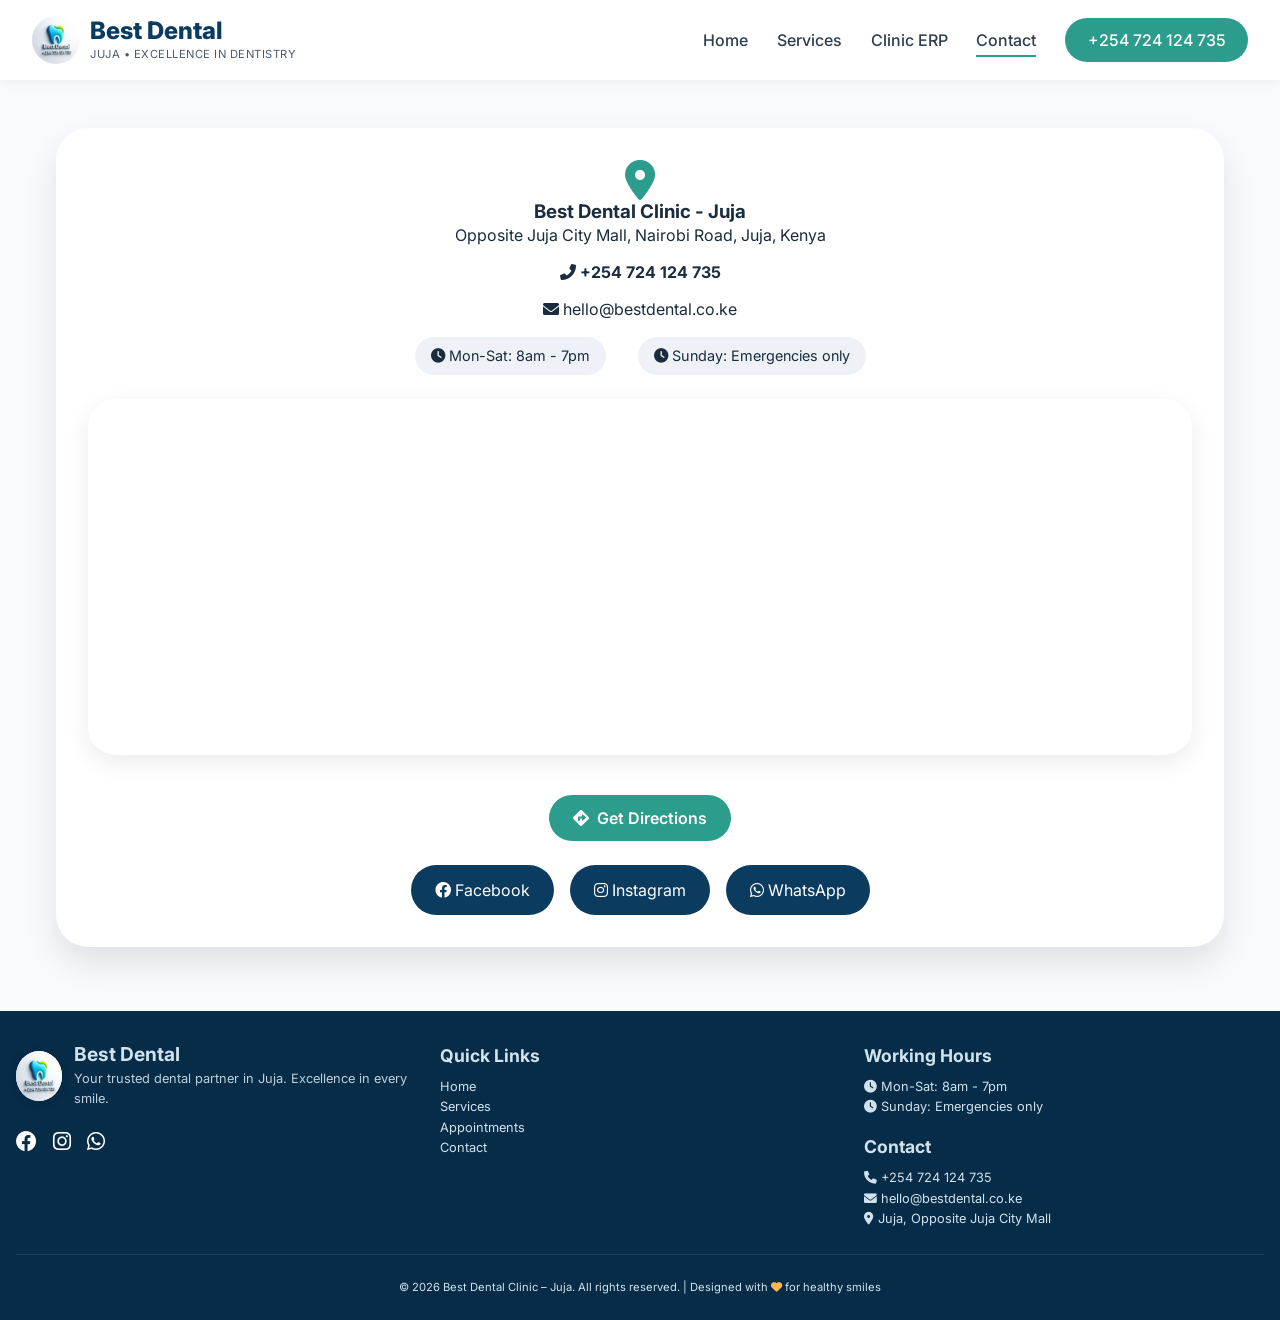
==== contact.html @ 3c5ff572 "Add files via upload" ====
<!DOCTYPE html>
<html lang="en">
<head>
    <meta charset="UTF-8">
    <meta name="viewport" content="width=device-width, initial-scale=1.0, user-scalable=yes">
    <title>Contact Best Dental Juja</title>
    <link rel="stylesheet" href="https://cdnjs.cloudflare.com/ajax/libs/font-awesome/6.0.0-beta3/css/all.min.css">
    <link href="https://fonts.googleapis.com/css2?family=Inter:wght@300;400;500;600;700;800&display=swap" rel="stylesheet">
    <link rel="stylesheet" href="css/style.css">
    <style>
        /* Contact Page Specific Styles */
        .contact-container {
            max-width: 1200px;
            margin: 2rem auto;
            padding: 1rem;
        }
        .contact-card {
            background: white;
            border-radius: 2rem;
            padding: 2rem;
            text-align: center;
            box-shadow: var(--shadow-lg);
            transition: transform 0.3s ease;
        }
        .contact-card:hover {
            transform: translateY(-5px);
        }
        .contact-details p {
            margin: 0.8rem 0;
        }
        .map-placeholder {
            margin: 1.5rem 0;
            border-radius: 28px;
            overflow: hidden;
            box-shadow: var(--shadow-md);
        }
        .map-placeholder iframe {
            width: 100%;
            height: 350px;
            border-radius: 28px;
            transition: transform 0.3s ease;
            border: none;
        }
        .map-placeholder iframe:hover {
            transform: scale(1.01);
        }
        .social-buttons {
            display: flex;
            justify-content: center;
            gap: 1rem;
            flex-wrap: wrap;
            margin-top: 1.5rem;
        }
        .social-buttons a {
            display: inline-block;
            background: var(--primary);
            color: white;
            padding: 0.8rem 1.5rem;
            border-radius: 50px;
            text-decoration: none;
            transition: all 0.3s ease;
        }
        .social-buttons a:hover {
            background: var(--secondary);
            transform: translateY(-3px);
        }
        .hours-grid {
            display: flex;
            justify-content: center;
            gap: 2rem;
            flex-wrap: wrap;
            margin-top: 1rem;
        }
        .hours-item {
            background: var(--gray-200);
            padding: 0.5rem 1rem;
            border-radius: 50px;
            font-size: 0.9rem;
        }
        .get-directions {
            display: inline-flex;
            align-items: center;
            gap: 8px;
            background: var(--secondary);
            color: white;
            padding: 0.7rem 1.5rem;
            border-radius: 50px;
            text-decoration: none;
            font-weight: 600;
            margin-top: 1rem;
            transition: all 0.3s ease;
        }
        .get-directions:hover {
            background: var(--primary-light);
            transform: translateY(-2px);
        }
        @media (max-width: 768px) {
            .map-placeholder iframe {
                height: 250px;
            }
            .contact-card {
                padding: 1.5rem;
            }
        }
    </style>
</head>
<body>
    <nav class="navbar">
        <div class="logo-area">
            <div class="logo-icon">
                <img src="img/logo.jpg" alt="Best Dental Logo">
            </div>
            <div class="logo-text">
                <h2>Best Dental</h2>
                <p>JUJA • EXCELLENCE IN DENTISTRY</p>
            </div>
        </div>
        
        <!-- Hamburger Button (Mobile Only) -->
        <button class="hamburger" id="hamburgerBtn">
            <span></span>
            <span></span>
            <span></span>
        </button>
        
        <!-- Desktop Navigation -->
        <div class="nav-links">
            <a href="index.html">Home</a>
            <a href="services.html">Services</a>
            <a href="erp.html">Clinic ERP</a>
            <a href="contact.html" class="active">Contact</a>
            <a href="contact.html" class="btn-contact">+254 724 124 735</a>
        </div>
    </nav>

    <!-- Slider Menu (Mobile Only) -->
    <div class="slider-overlay" id="sliderOverlay"></div>
    <div class="slider-menu" id="sliderMenu">
        <div class="slider-header">
            <div class="slider-logo">
                <div class="slider-logo-icon">
                    <img src="img/logo.jpg" alt="Best Dental Logo">
                </div>
                <div class="slider-logo-text">
                    <h3>Best Dental</h3>
                    <p>Juja • Excellence in Dentistry</p>
                </div>
            </div>
            <button class="close-slider" id="closeSliderBtn">&times;</button>
        </div>
        
        <div class="slider-nav">
            <a href="index.html"><i class="fas fa-home"></i> Home</a>
            <a href="services.html"><i class="fas fa-tooth"></i> Services</a>
            <a href="erp.html"><i class="fas fa-chart-line"></i> Clinic ERP</a>
            <a href="contact.html" class="active"><i class="fas fa-envelope"></i> Contact</a>
        </div>
        
        <div class="slider-contact">
            <h4><i class="fas fa-phone-alt"></i> Contact Us</h4>
            <p><i class="fas fa-phone"></i> +254 724 124 735</p>
            <p><i class="fas fa-envelope"></i> hello@bestdental.co.ke</p>
            <p><i class="fas fa-map-marker-alt"></i> Juja, Opposite Juja City Mall</p>
            
            <div class="slider-social">
                <a href="https://web.facebook.com/best.dental.724787" target="_blank"><i class="fab fa-facebook"></i></a>
                <a href="https://www.instagram.com/bestdentalservices/" target="_blank"><i class="fab fa-instagram"></i></a>
                <a href="https://wa.me/254724124735" target="_blank"><i class="fab fa-whatsapp"></i></a>
            </div>
            
            <a href="erp.html" class="slider-btn"><i class="fas fa-calendar-check"></i> Book Appointment</a>
        </div>
    </div>

    <div class="contact-container">
        <div class="contact-card">
            <i class="fas fa-map-marker-alt" style="font-size: 2.5rem; color: var(--secondary);"></i>
            <h3>Best Dental Clinic - Juja</h3>
            <p>Opposite Juja City Mall, Nairobi Road, Juja, Kenya</p>
            
            <div class="contact-details">
                <p><i class="fas fa-phone-alt"></i> <strong>+254 724 124 735</strong></p>
                <p><i class="fas fa-envelope"></i> hello@bestdental.co.ke</p>
            </div>

            <div class="hours-grid">
                <div class="hours-item"><i class="fas fa-clock"></i> Mon-Sat: 8am - 7pm</div>
                <div class="hours-item"><i class="fas fa-clock"></i> Sunday: Emergencies only</div>
            </div>

            <!-- Updated Google Maps Embed with Exact Best Dental Location -->
            <div class="map-placeholder">
                <iframe 
                    src="https://www.google.com/maps/embed?pb=!1m18!1m12!1m3!1d3989.095303141723!2d37.01863947496531!3d-1.0907919988987371!2m3!1f0!2f0!3f0!3m2!1i1024!2i768!4f13.1!3m3!1m2!1s0x182f492d5d65ef6b%3A0x2036d4c0ab59bcfb!2sBest%20Dental!5e0!3m2!1sen!2ske!4v1776345530873!5m2!1sen!2ske" 
                    width="100%" 
                    height="350" 
                    style="border:0;" 
                    allowfullscreen="" 
                    loading="lazy" 
                    referrerpolicy="no-referrer-when-downgrade">
                </iframe>
            </div>

            <a href="https://maps.google.com/?q=Best+Dental+Juja" target="_blank" class="get-directions">
                <i class="fas fa-directions"></i> Get Directions
            </a>

            <div class="social-buttons">
                <a href="https://web.facebook.com/best.dental.724787" target="_blank"><i class="fab fa-facebook"></i> Facebook</a>
                <a href="https://www.instagram.com/bestdentalservices/" target="_blank"><i class="fab fa-instagram"></i> Instagram</a>
                <a href="https://wa.me/254724124735" target="_blank"><i class="fab fa-whatsapp"></i> WhatsApp</a>
            </div>
        </div>
    </div>

    <footer>
        <div class="footer-content">
            <div>
                <div class="footer-logo-area">
                    <div class="footer-logo-icon">
                        <img src="img/logo.jpg" alt="Best Dental Logo">
                    </div>
                    <div>
                        <h3>Best Dental</h3>
                        <p>Your trusted dental partner in Juja. Excellence in every smile.</p>
                    </div>
                </div>
                <div class="social-links">
                    <a href="https://web.facebook.com/best.dental.724787" target="_blank"><i class="fab fa-facebook"></i></a>
                    <a href="https://www.instagram.com/bestdentalservices/" target="_blank"><i class="fab fa-instagram"></i></a>
                    <a href="https://wa.me/254724124735" target="_blank"><i class="fab fa-whatsapp"></i></a>
                </div>
            </div>
            <div>
                <h4>Quick Links</h4>
                <p><a href="index.html">Home</a><br><a href="services.html">Services</a><br><a href="erp.html">Appointments</a><br><a href="contact.html">Contact</a></p>
            </div>
            <div>
                <h4>Working Hours</h4>
                <p><i class="fas fa-clock"></i> Mon-Sat: 8am - 7pm<br><i class="fas fa-clock"></i> Sunday: Emergencies only</p>
                <h4 style="margin-top: 1rem;">Contact</h4>
                <p><i class="fas fa-phone"></i> +254 724 124 735<br><i class="fas fa-envelope"></i> hello@bestdental.co.ke<br><i class="fas fa-map-marker-alt"></i> Juja, Opposite Juja City Mall</p>
            </div>
        </div>
        <div class="copyright">
            <p>© 2026 Best Dental Clinic – Juja. All rights reserved. | Designed with <i class="fas fa-heart" style="color: #ffb74d;"></i> for healthy smiles</p>
        </div>
    </footer>

    <script src="js/script.js"></script>
</body>
</html>
---- css/style.css ----
/* ========================================
   BEST DENTAL - MAIN STYLESHEET
   Professional Mobile & Desktop Experience
   ======================================== */

:root {
    --primary: #0b3b5f;
    --primary-dark: #062c48;
    --primary-light: #1a5a7d;
    --secondary: #2c9c8c;
    --secondary-light: #e0f2f0;
    --accent: #ffb74d;
    --accent-dark: #f5a623;
    --gray-100: #f8f9fc;
    --gray-200: #eef2f8;
    --gray-600: #4a5b6e;
    --shadow-sm: 0 4px 12px rgba(0, 0, 0, 0.05);
    --shadow-md: 0 8px 24px rgba(0, 0, 0, 0.08);
    --shadow-lg: 0 16px 32px rgba(0, 0, 0, 0.1);
    --shadow-3d: 0 20px 35px -10px rgba(0, 0, 0, 0.2);
}

* {
    margin: 0;
    padding: 0;
    box-sizing: border-box;
}

body {
    font-family: 'Inter', sans-serif;
    background: #f8fafd;
    color: #1a2c3e;
    line-height: 1.5;
    overflow-x: hidden;
}

h1, h2, h3 {
    font-weight: 700;
    line-height: 1.2;
}

/* Container */
.container {
    max-width: 1280px;
    margin: 0 auto;
    padding: 0 2rem;
}

/* ========= NAVBAR - MOBILE FIRST ========= */
.navbar {
    background: rgba(255, 255, 255, 0.98);
    backdrop-filter: blur(10px);
    padding: 0.8rem 1rem;
    display: flex;
    justify-content: space-between;
    align-items: center;
    flex-wrap: wrap;
    box-shadow: var(--shadow-sm);
    position: sticky;
    top: 0;
    z-index: 1000;
    transition: all 0.3s ease;
}

.logo-area {
    display: flex;
    align-items: center;
    gap: 10px;
    transition: transform 0.3s ease;
}

.logo-icon {
    background: var(--primary);
    width: 40px;
    height: 40px;
    border-radius: 50%;
    display: flex;
    align-items: center;
    justify-content: center;
    color: white;
    font-size: 1.3rem;
    transition: all 0.3s ease;
}

.logo-text h2 {
    font-size: 1.2rem;
    font-weight: 800;
    color: var(--primary);
}

.logo-text p {
    font-size: 0.6rem;
    color: var(--gray-600);
    letter-spacing: 0.5px;
}

.nav-links {
    display: flex;
    align-items: center;
    gap: 0.8rem;
    flex-wrap: wrap;
}

.nav-links a {
    text-decoration: none;
    color: #2c3e50;
    font-weight: 500;
    font-size: 0.85rem;
    transition: all 0.3s ease;
    position: relative;
    white-space: nowrap;
}

.btn-contact {
    background: var(--secondary);
    color: white !important;
    padding: 0.4rem 0.9rem;
    border-radius: 40px;
    font-size: 0.8rem !important;
}

/* ========= HERO SECTION - MOBILE OPTIMIZED ========= */
.hero {
    background: linear-gradient(135deg, #eef5fc 0%, #ffffff 100%);
    padding: 2rem 1rem;
    position: relative;
    overflow: hidden;
}

.hero .container {
    display: flex;
    flex-direction: column;
    gap: 2rem;
    padding: 0;
}

.hero-content {
    text-align: center;
}

.hero-content h1 {
    font-size: 2rem;
    font-weight: 800;
    color: var(--primary);
    margin-bottom: 1rem;
}

.hero-content p {
    font-size: 0.95rem;
    color: var(--gray-600);
    margin-bottom: 1.5rem;
    line-height: 1.5;
}

.hero-stats {
    display: flex;
    justify-content: center;
    gap: 1.5rem;
    margin: 1.5rem 0;
    flex-wrap: wrap;
}

.stat {
    text-align: center;
    transition: transform 0.3s ease;
}

.stat h3 {
    font-size: 1.4rem;
    color: var(--secondary);
}

.stat p {
    font-size: 0.8rem;
    margin-bottom: 0;
}

.hero-image {
    border-radius: 24px;
    overflow: hidden;
    box-shadow: var(--shadow-md);
}

.hero-image img {
    width: 100%;
    height: auto;
    display: block;
}

/* ========= PROMO SECTION - MOBILE FIRST ========= */
.promo-wrapper {
    display: flex;
    flex-direction: column;
    gap: 1.5rem;
    margin: 2rem 0;
}

.promo-card {
    background: linear-gradient(135deg, var(--primary) 0%, var(--primary-dark) 100%);
    border-radius: 24px;
    padding: 1.5rem;
    color: white;
    box-shadow: var(--shadow-md);
    transition: all 0.4s ease;
    position: relative;
    overflow: hidden;
}

.promo-card h3 {
    font-size: 1.3rem;
    margin-bottom: 0.8rem;
    display: flex;
    align-items: center;
    gap: 8px;
}

.promo-card h3 i {
    font-size: 1.5rem;
    color: var(--accent);
}

.promo-badge {
    background: var(--accent);
    color: var(--primary);
    display: inline-block;
    padding: 0.25rem 0.8rem;
    border-radius: 50px;
    font-weight: 700;
    font-size: 0.7rem;
    margin-bottom: 1rem;
}

.promo-offer {
    font-size: 1.8rem;
    font-weight: 800;
    margin: 0.8rem 0;
}

.promo-date {
    border-top: 1px solid rgba(255,255,255,0.2);
    margin-top: 1rem;
    padding-top: 1rem;
    font-size: 0.85rem;
}

.promo-date p {
    margin: 0.3rem 0;
}

.promo-btn {
    background: white;
    color: var(--primary);
    padding: 0.6rem 1.2rem;
    border-radius: 40px;
    text-decoration: none;
    font-weight: 600;
    display: inline-block;
    margin-top: 1rem;
    font-size: 0.9rem;
    transition: all 0.3s ease;
}

.promo-content-right {
    flex: 1;
    background: white;
    border-radius: 24px;
    padding: 1.5rem;
    box-shadow: var(--shadow-sm);
}

.promo-content-right h4 {
    color: var(--primary);
    font-size: 1.1rem;
    margin-bottom: 0.8rem;
}

.promo-content-right p {
    color: var(--gray-600);
    font-size: 0.9rem;
    line-height: 1.5;
}

.promo-features {
    display: flex;
    flex-wrap: wrap;
    gap: 0.6rem;
    margin-top: 1rem;
}

.promo-features span {
    background: var(--secondary-light);
    padding: 0.3rem 0.8rem;
    border-radius: 50px;
    font-size: 0.75rem;
    color: var(--secondary);
}

/* ========= BUTTONS ========= */
.btn-primary, .btn-outline {
    display: inline-block;
    padding: 0.7rem 1.5rem;
    border-radius: 40px;
    text-decoration: none;
    font-weight: 600;
    font-size: 0.9rem;
    transition: all 0.3s ease;
    text-align: center;
}

.btn-primary {
    background: var(--secondary);
    color: white;
}

.btn-outline {
    background: transparent;
    color: var(--primary);
    border: 2px solid var(--primary);
}

/* ========= SERVICES SECTION ========= */
.section-title {
    text-align: center;
    font-size: 1.8rem;
    font-weight: 800;
    margin: 2rem 0 1rem;
    color: var(--primary);
}

.section-subtitle {
    text-align: center;
    color: var(--gray-600);
    font-size: 0.9rem;
    margin-bottom: 1.5rem;
    padding: 0 1rem;
}

.services-grid {
    display: grid;
    grid-template-columns: 1fr;
    gap: 1.5rem;
    margin: 1.5rem 0;
}

.service-card {
    background: white;
    border-radius: 20px;
    overflow: hidden;
    box-shadow: var(--shadow-sm);
    transition: all 0.3s ease;
}

.service-card img {
    width: 100%;
    height: 180px;
    object-fit: cover;
}

.service-card .content {
    padding: 1.2rem;
}

.service-card h3 {
    font-size: 1.2rem;
    margin-bottom: 0.5rem;
    color: var(--primary);
}

.service-card p {
    font-size: 0.85rem;
    color: var(--gray-600);
    line-height: 1.5;
}

/* ========= FEATURE SECTION ========= */
.feature-section {
    display: flex;
    flex-direction: column;
    gap: 1.5rem;
    margin: 2rem 0;
    background: linear-gradient(135deg, rgba(11,59,95,0.03) 0%, rgba(44,156,140,0.03) 100%);
    padding: 1.5rem;
    border-radius: 24px;
}

.feature-text h2 {
    color: var(--primary);
    font-size: 1.4rem;
    margin-bottom: 1rem;
}

.feature-text ul {
    list-style: none;
    line-height: 1.8;
}

.feature-text li {
    font-size: 0.9rem;
    margin-bottom: 0.5rem;
}

.feature-text li i {
    color: var(--secondary);
    margin-right: 10px;
    width: 20px;
}

.feature-image img {
    width: 100%;
    border-radius: 20px;
    box-shadow: var(--shadow-sm);
}

/* ========= TESTIMONIALS ========= */
.testimonials {
    background: var(--gray-200);
    border-radius: 24px;
    padding: 2rem 1rem;
    margin: 2rem 0;
}

.testimonials h2 {
    font-size: 1.5rem;
}

.testimonial-grid {
    display: grid;
    grid-template-columns: 1fr;
    gap: 1.5rem;
    margin-top: 1.5rem;
}

.testimonial-card {
    background: white;
    padding: 1.2rem;
    border-radius: 20px;
    text-align: center;
    box-shadow: var(--shadow-sm);
}

.testimonial-card i {
    font-size: 1.5rem;
    color: var(--accent);
    margin-bottom: 0.8rem;
}

.testimonial-card p {
    font-size: 0.85rem;
    line-height: 1.5;
    margin-bottom: 0.8rem;
}

.testimonial-card h4 {
    font-size: 0.9rem;
    color: var(--primary);
}

/* ========= FOOTER ========= */
footer {
    background: var(--primary-dark);
    color: #d1e2ed;
    padding: 2rem 1rem 1.5rem;
    margin-top: 3rem;
}

.footer-content {
    max-width: 1280px;
    margin: 0 auto;
    display: grid;
    grid-template-columns: 1fr;
    gap: 1.5rem;
    text-align: center;
}

.footer-content h3, .footer-content h4 {
    font-size: 1.1rem;
    margin-bottom: 0.5rem;
}

.footer-content p {
    font-size: 0.8rem;
    line-height: 1.6;
}

.footer-content a {
    color: #d1e2ed;
    text-decoration: none;
    transition: color 0.3s ease;
}

.social-links {
    display: flex;
    justify-content: center;
    gap: 1rem;
    margin-top: 0.8rem;
}

.social-links a {
    color: white;
    font-size: 1.3rem;
    transition: all 0.3s ease;
}

.copyright {
    text-align: center;
    padding-top: 1.5rem;
    margin-top: 1.5rem;
    border-top: 1px solid rgba(255,255,255,0.1);
    font-size: 0.7rem;
}

/* ========= DESKTOP ENHANCEMENTS ========= */
@media (min-width: 768px) {
    /* Navbar Desktop */
    .navbar {
        padding: 1rem 2rem;
    }
    
    .logo-icon {
        width: 48px;
        height: 48px;
        font-size: 1.6rem;
    }
    
    .logo-text h2 {
        font-size: 1.5rem;
    }
    
    .logo-text p {
        font-size: 0.7rem;
    }
    
    .nav-links {
        gap: 1.8rem;
    }
    
    .nav-links a {
        font-size: 1rem;
    }
    
    .btn-contact {
        padding: 0.6rem 1.4rem;
        font-size: 1rem !important;
    }
    
    /* Hero Desktop */
    .hero {
        padding: 4rem 2rem;
    }
    
    .hero .container {
        flex-direction: row;
        gap: 3rem;
    }
    
    .hero-content {
        text-align: left;
        flex: 1;
    }
    
    .hero-content h1 {
        font-size: 3rem;
    }
    
    .hero-content p {
        font-size: 1.1rem;
    }
    
    .hero-stats {
        justify-content: flex-start;
    }
    
    .hero-image {
        flex: 0.9;
    }
    
    /* Promo Desktop */
    .promo-wrapper {
        flex-direction: row;
        gap: 2rem;
    }
    
    .promo-card {
        flex: 0 0 380px;
        padding: 2rem;
    }
    
    .promo-card h3 {
        font-size: 1.8rem;
    }
    
    .promo-offer {
        font-size: 2rem;
    }
    
    /* Services Desktop */
    .services-grid {
        grid-template-columns: repeat(auto-fit, minmax(280px, 1fr));
        gap: 2rem;
    }
    
    .section-title {
        font-size: 2.2rem;
    }
    
    /* Feature Desktop */
    .feature-section {
        flex-direction: row;
        gap: 2rem;
        padding: 2rem;
    }
    
    .feature-text h2 {
        font-size: 1.8rem;
    }
    
    /* Testimonials Desktop */
    .testimonial-grid {
        grid-template-columns: repeat(auto-fit, minmax(280px, 1fr));
        gap: 2rem;
    }
    
    /* Footer Desktop */
    .footer-content {
        grid-template-columns: repeat(auto-fit, minmax(200px, 1fr));
        text-align: left;
    }
    
    .social-links {
        justify-content: flex-start;
    }
}

/* ========= LARGE DESKTOP ========= */
@media (min-width: 1200px) {
    .container {
        padding: 0 2rem;
    }
    
    .hero-content h1 {
        font-size: 3.5rem;
    }
}

/* ========= SMALL MOBILE (under 380px) ========= */
@media (max-width: 380px) {
    .navbar {
        flex-direction: column;
        gap: 0.8rem;
    }
    
    .nav-links {
        justify-content: center;
    }
    
    .hero-content h1 {
        font-size: 1.6rem;
    }
    
    .promo-card {
        padding: 1.2rem;
    }
    
    .promo-offer {
        font-size: 1.5rem;
    }
    
    .btn-primary, .btn-outline {
        padding: 0.6rem 1.2rem;
        font-size: 0.8rem;
    }
}

/* ========= TOUCH OPTIMIZATIONS ========= */
@media (max-width: 768px) {
    /* Larger touch targets */
    .nav-links a,
    .btn-primary,
    .btn-outline,
    .promo-btn,
    .service-card,
    .testimonial-card {
        cursor: pointer;
        -webkit-tap-highlight-color: transparent;
    }
    
    /* Improve readability */
    body {
        font-size: 16px;
    }
    
    /* Better spacing for touch */
    .stat, 
    .service-card .content,
    .promo-features span {
        padding: 0.5rem;
    }
    
    /* Prevent zoom on input focus */
    input, select, textarea, button {
        font-size: 16px;
    }
}

/* ========= ANIMATIONS ========= */
@keyframes fadeInUp {
    from {
        opacity: 0;
        transform: translateY(30px);
    }
    to {
        opacity: 1;
        transform: translateY(0);
    }
}

/* Hover effects only on devices that support hover */
@media (hover: hover) {
    .logo-area:hover {
        transform: scale(1.02);
    }
    
    .logo-icon:hover {
        transform: rotateY(180deg);
        background: var(--secondary);
    }
    
    .nav-links a:hover {
        color: var(--secondary);
        transform: translateY(-2px);
    }
    
    .nav-links a::after {
        content: '';
        position: absolute;
        bottom: -5px;
        left: 0;
        width: 0%;
        height: 2px;
        background: var(--secondary);
        transition: width 0.3s ease;
    }
    
    .nav-links a:hover::after,
    .nav-links a.active::after {
        width: 100%;
    }
    
    .btn-contact:hover {
        background: var(--primary-light);
        transform: translateY(-3px) scale(1.02) !important;
        box-shadow: var(--shadow-md);
    }
    
    .hero-image:hover {
        transform: translateY(-10px) rotateX(3deg);
        box-shadow: var(--shadow-3d);
    }
    
    .hero-image:hover img {
        transform: scale(1.05);
    }
    
    .service-card:hover {
        transform: translateY(-8px);
        box-shadow: var(--shadow-md);
    }
    
    .promo-card:hover {
        transform: translateY(-5px);
        box-shadow: var(--shadow-lg);
    }
    
    .testimonial-card:hover {
        transform: translateY(-5px);
        box-shadow: var(--shadow-md);
    }
    
    .social-links a:hover {
        color: var(--accent);
        transform: translateY(-3px);
    }
}
/* Footer Logo Styles */
.footer-logo-area {
    display: flex;
    align-items: center;
    gap: 12px;
    margin-bottom: 1rem;
}

.footer-logo-icon {
    width: 50px;
    height: 50px;
    border-radius: 50%;
    overflow: hidden;
    background: white;
    display: flex;
    align-items: center;
    justify-content: center;
    box-shadow: 0 2px 8px rgba(0, 0, 0, 0.15);
}

.footer-logo-icon img {
    width: 100%;
    height: 100%;
    object-fit: cover;
}

.footer-logo-area h3 {
    margin-bottom: 0.2rem;
    font-size: 1.2rem;
}

.footer-logo-area p {
    font-size: 0.8rem;
    opacity: 0.9;
}

/* Mobile adjustment for footer logo */
@media (max-width: 768px) {
    .footer-logo-area {
        justify-content: center;
        text-align: center;
        flex-direction: column;
    }
    
    .footer-logo-icon {
        width: 60px;
        height: 60px;
        margin-bottom: 0.5rem;
    }
    
    .footer-logo-area h3 {
        font-size: 1.3rem;
    }
}

/* Desktop footer logo adjustment */
@media (min-width: 768px) {
    .footer-logo-area {
        flex-direction: row;
        text-align: left;
    }
}
/* Logo Image Styles */
.logo-icon {
    width: 48px;
    height: 48px;
    border-radius: 50%;
    overflow: hidden;
    display: flex;
    align-items: center;
    justify-content: center;
    background: var(--primary);
    transition: all 0.3s ease;
}

.logo-icon img {
    width: 100%;
    height: 100%;
    object-fit: cover;
}

.logo-icon i {
    font-size: 1.6rem;
    color: white;
}

/* Mobile adjustment */
@media (max-width: 768px) {
    .logo-icon {
        width: 40px;
        height: 40px;
    }
    
    .logo-icon i {
        font-size: 1.3rem;
    }
}
/* ========================================
   HAMBURGER MENU - MOBILE SLIDER
   ======================================== */

/* Hamburger Button */
.hamburger {
    display: none;
    background: none;
    border: none;
    cursor: pointer;
    padding: 10px;
    z-index: 1001;
    position: relative;
}

.hamburger span {
    display: block;
    width: 25px;
    height: 3px;
    background: var(--primary);
    margin: 5px 0;
    border-radius: 3px;
    transition: all 0.3s ease;
}

/* Hamburger Animation (when open) */
.hamburger.active span:nth-child(1) {
    transform: rotate(45deg) translate(5px, 6px);
}

.hamburger.active span:nth-child(2) {
    opacity: 0;
}

.hamburger.active span:nth-child(3) {
    transform: rotate(-45deg) translate(5px, -6px);
}

/* Slider Menu Overlay */
.slider-overlay {
    position: fixed;
    top: 0;
    left: 0;
    width: 100%;
    height: 100%;
    background: rgba(0, 0, 0, 0.5);
    z-index: 1002;
    opacity: 0;
    visibility: hidden;
    transition: all 0.3s ease;
}

.slider-overlay.active {
    opacity: 1;
    visibility: visible;
}

/* Slider Menu (75% width from left) */
.slider-menu {
    position: fixed;
    top: 0;
    left: -75%;
    width: 75%;
    height: 100%;
    background: linear-gradient(135deg, var(--primary) 0%, var(--primary-dark) 100%);
    z-index: 1003;
    padding: 2rem 1.5rem;
    transition: left 0.3s cubic-bezier(0.4, 0, 0.2, 1);
    box-shadow: 5px 0 25px rgba(0, 0, 0, 0.2);
    overflow-y: auto;
}

.slider-menu.active {
    left: 0;
}

/* Slider Menu Header */
.slider-header {
    display: flex;
    justify-content: space-between;
    align-items: center;
    margin-bottom: 2rem;
    padding-bottom: 1rem;
    border-bottom: 1px solid rgba(255, 255, 255, 0.2);
}

.slider-logo {
    display: flex;
    align-items: center;
    gap: 10px;
}

.slider-logo-icon {
    width: 45px;
    height: 45px;
    border-radius: 50%;
    overflow: hidden;
    background: white;
    display: flex;
    align-items: center;
    justify-content: center;
}

.slider-logo-icon img {
    width: 100%;
    height: 100%;
    object-fit: cover;
}

.slider-logo-text h3 {
    color: white;
    font-size: 1.1rem;
    margin-bottom: 0.2rem;
}

.slider-logo-text p {
    color: rgba(255, 255, 255, 0.7);
    font-size: 0.7rem;
}

.close-slider {
    background: none;
    border: none;
    color: white;
    font-size: 1.8rem;
    cursor: pointer;
    transition: transform 0.3s ease;
    padding: 5px;
}

.close-slider:hover {
    transform: rotate(90deg);
}

/* Slider Navigation Links */
.slider-nav {
    display: flex;
    flex-direction: column;
    gap: 1rem;
    margin-bottom: 2rem;
}

.slider-nav a {
    color: white;
    text-decoration: none;
    font-size: 1.2rem;
    font-weight: 500;
    padding: 0.8rem 0;
    transition: all 0.3s ease;
    border-bottom: 1px solid rgba(255, 255, 255, 0.1);
    display: flex;
    align-items: center;
    gap: 12px;
}

.slider-nav a i {
    width: 25px;
    font-size: 1.2rem;
    color: var(--accent);
}

.slider-nav a:hover {
    transform: translateX(8px);
    color: var(--accent);
}

.slider-nav a.active {
    color: var(--accent);
}

/* Slider Contact Info */
.slider-contact {
    margin-top: 2rem;
    padding-top: 1rem;
    border-top: 1px solid rgba(255, 255, 255, 0.2);
}

.slider-contact h4 {
    color: white;
    font-size: 1rem;
    margin-bottom: 1rem;
}

.slider-contact p {
    color: rgba(255, 255, 255, 0.8);
    font-size: 0.85rem;
    margin-bottom: 0.8rem;
    display: flex;
    align-items: center;
    gap: 10px;
}

.slider-contact p i {
    width: 20px;
    color: var(--accent);
}

.slider-social {
    display: flex;
    gap: 1rem;
    margin-top: 1.5rem;
}

.slider-social a {
    color: white;
    font-size: 1.3rem;
    transition: all 0.3s ease;
}

.slider-social a:hover {
    color: var(--accent);
    transform: translateY(-3px);
}

/* Slider Button */
.slider-btn {
    display: inline-block;
    background: var(--accent);
    color: var(--primary);
    padding: 0.8rem 1.5rem;
    border-radius: 40px;
    text-decoration: none;
    font-weight: 600;
    font-size: 0.9rem;
    margin-top: 1.5rem;
    text-align: center;
    transition: all 0.3s ease;
}

.slider-btn:hover {
    background: white;
    transform: translateY(-2px);
}

/* Hide desktop nav links on mobile, show hamburger */
@media (max-width: 768px) {
    .hamburger {
        display: block;
    }
    
    .nav-links {
        display: none;
    }
    
    /* Prevent body scroll when menu is open */
    body.menu-open {
        overflow: hidden;
    }
}

/* Show desktop nav on tablet/desktop, hide hamburger */
@media (min-width: 769px) {
    .hamburger {
        display: none;
    }
    
    .slider-overlay,
    .slider-menu {
        display: none;
    }
}
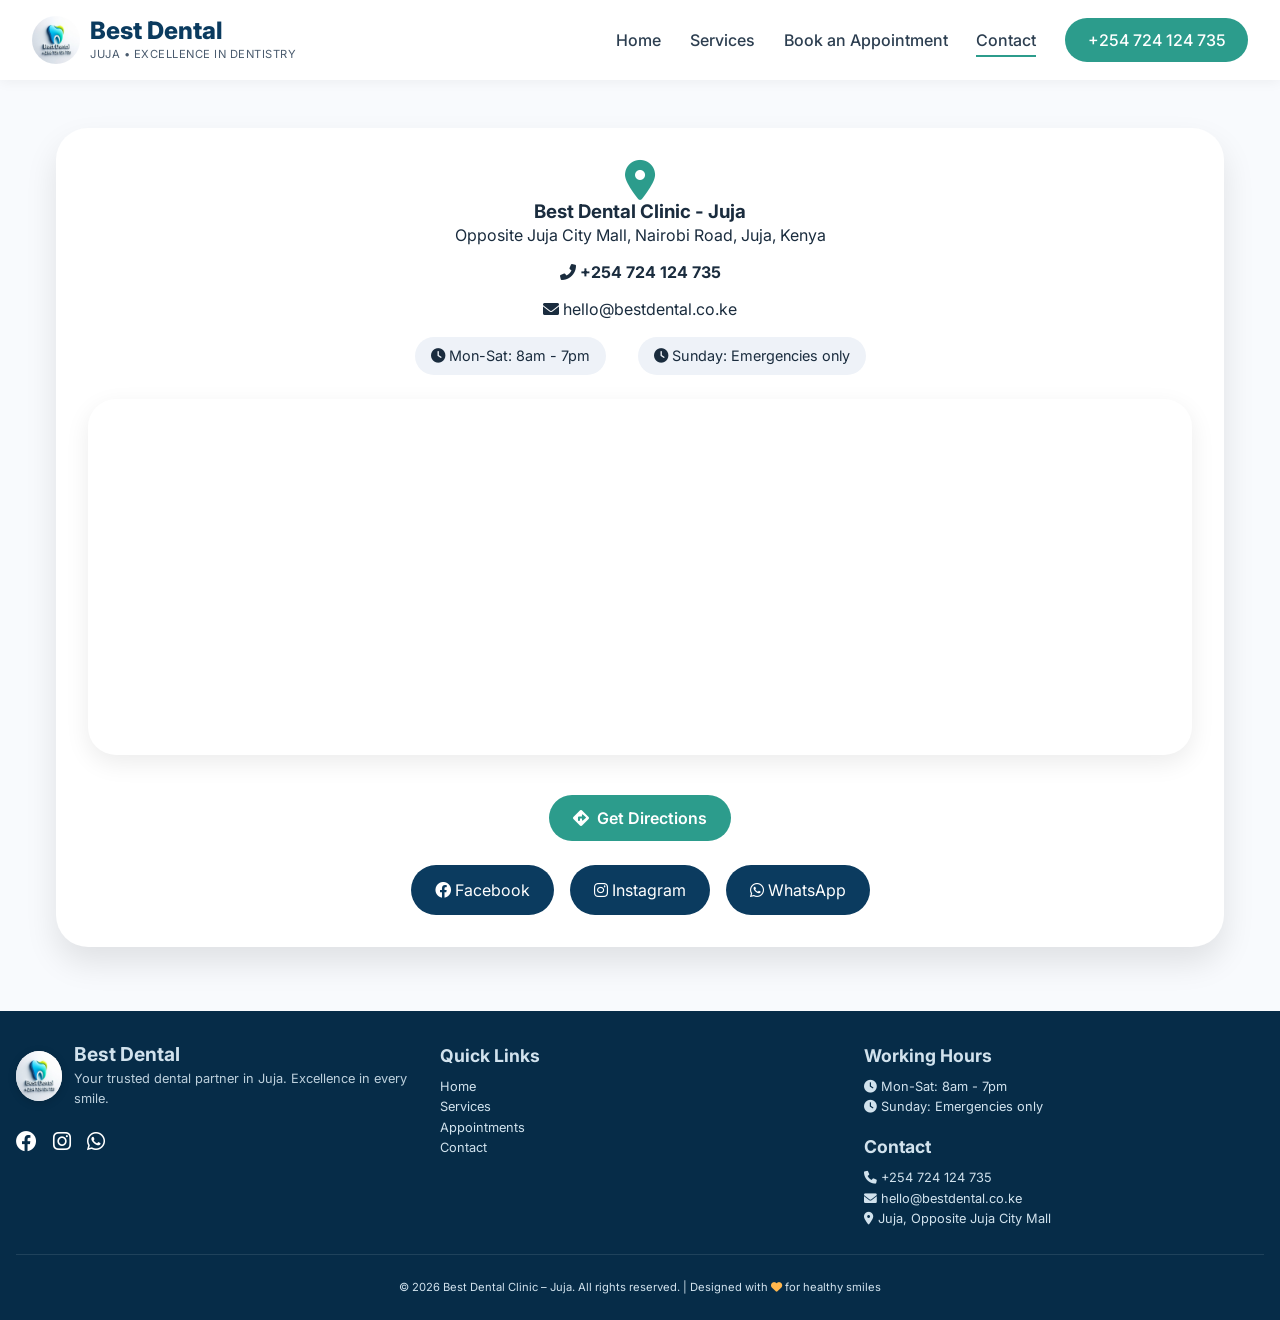
==== commit ce176226: "Update contact.html" ====
--- a/contact.html
+++ b/contact.html
@@ -127,7 +127,7 @@
         <div class="nav-links">
             <a href="index.html">Home</a>
             <a href="services.html">Services</a>
-            <a href="erp.html">Clinic ERP</a>
+            <a href="appointment.html">Book an Appointment</a>
             <a href="contact.html" class="active">Contact</a>
             <a href="contact.html" class="btn-contact">+254 724 124 735</a>
         </div>
@@ -152,7 +152,7 @@
         <div class="slider-nav">
             <a href="index.html"><i class="fas fa-home"></i> Home</a>
             <a href="services.html"><i class="fas fa-tooth"></i> Services</a>
-            <a href="erp.html"><i class="fas fa-chart-line"></i> Clinic ERP</a>
+            <a href="appointment.html"><i class="fas fa-chart-line"></i> Book appointment</a>
             <a href="contact.html" class="active"><i class="fas fa-envelope"></i> Contact</a>
         </div>
         
@@ -168,7 +168,7 @@
                 <a href="https://wa.me/254724124735" target="_blank"><i class="fab fa-whatsapp"></i></a>
             </div>
             
-            <a href="erp.html" class="slider-btn"><i class="fas fa-calendar-check"></i> Book Appointment</a>
+            <a href="appointment.html" class="slider-btn"><i class="fas fa-calendar-check"></i> Book Appointment</a>
         </div>
     </div>
 
@@ -233,7 +233,7 @@
             </div>
             <div>
                 <h4>Quick Links</h4>
-                <p><a href="index.html">Home</a><br><a href="services.html">Services</a><br><a href="erp.html">Appointments</a><br><a href="contact.html">Contact</a></p>
+                <p><a href="index.html">Home</a><br><a href="services.html">Services</a><br><a href="appointment.html">Appointments</a><br><a href="contact.html">Contact</a></p>
             </div>
             <div>
                 <h4>Working Hours</h4>
@@ -249,4 +249,4 @@
 
     <script src="js/script.js"></script>
 </body>
-</html>+</html>
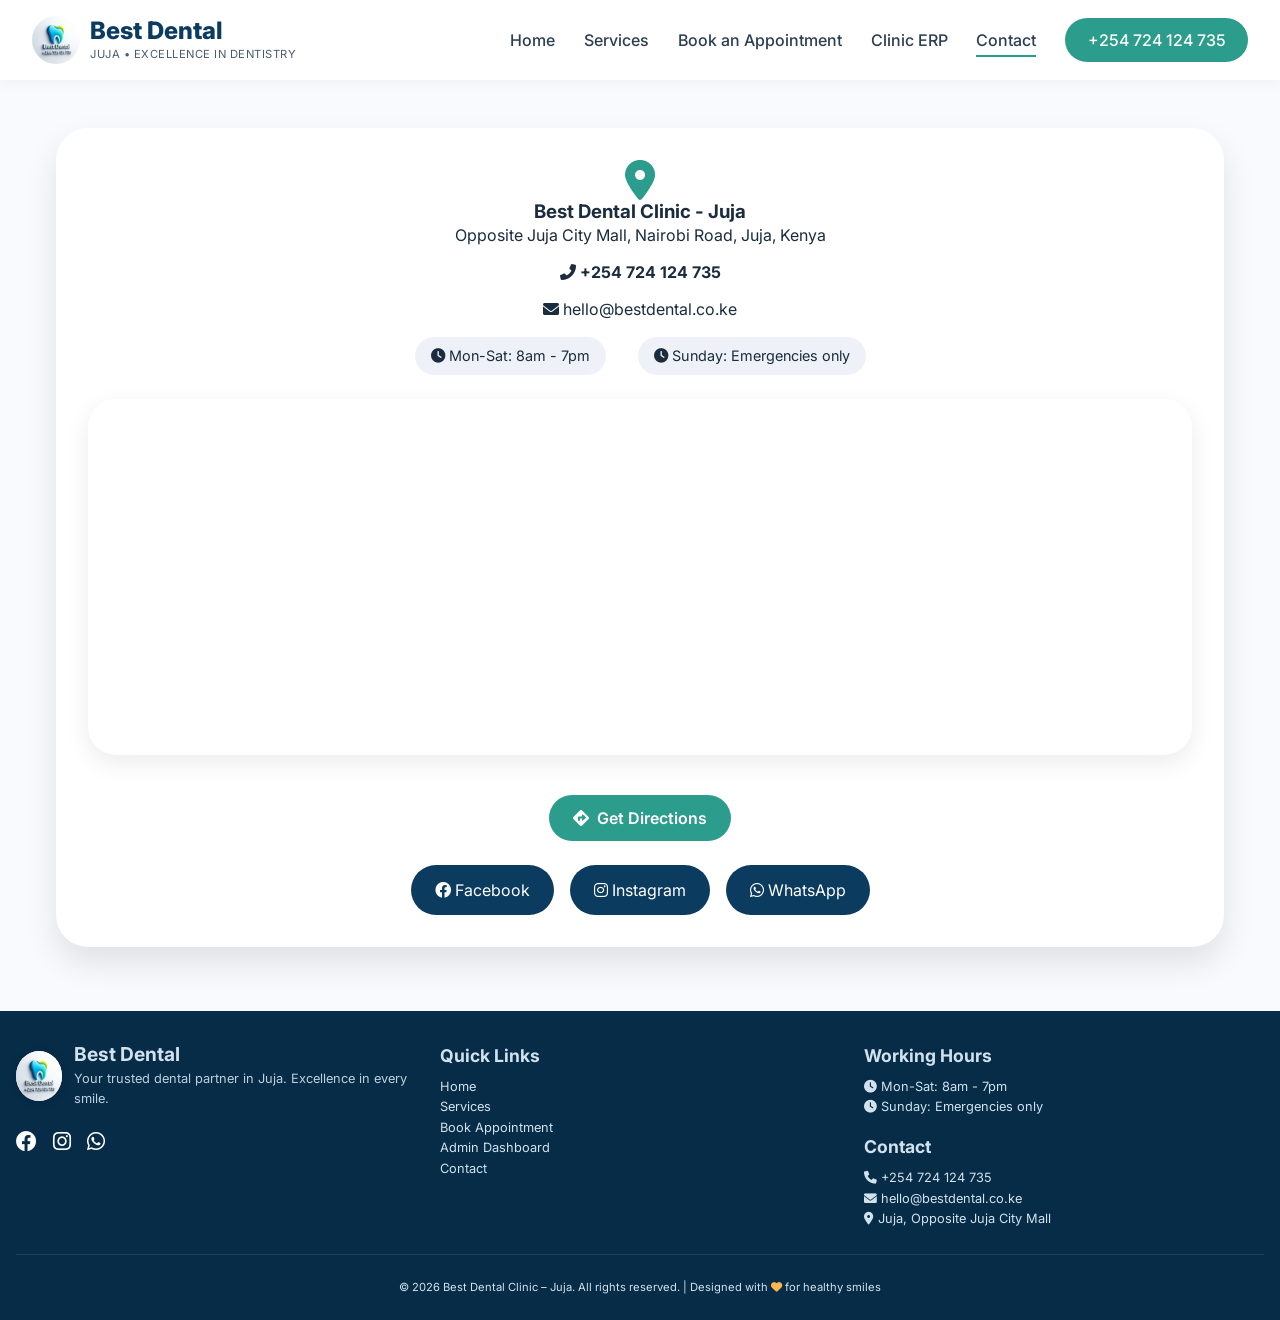
==== commit 41bf6ad5: "Update contact.html" ====
--- a/contact.html
+++ b/contact.html
@@ -3,7 +3,37 @@
 <head>
     <meta charset="UTF-8">
     <meta name="viewport" content="width=device-width, initial-scale=1.0, user-scalable=yes">
-    <title>Contact Best Dental Juja</title>
+    
+    <!-- Title -->
+    <title>Contact Best Dental | Dental Clinic in Juja</title>
+    
+    <!-- Favicon - Browser Tab Icon -->
+    <link rel="icon" type="image/jpeg" href="img/logo.jpg">
+    <link rel="apple-touch-icon" href="img/logo.jpg">
+    
+    <!-- Open Graph Meta Tags (For WhatsApp, Facebook, LinkedIn sharing) -->
+    <meta property="og:title" content="Contact Best Dental - Premium Dental Clinic in Juja">
+    <meta property="og:description" content="Visit Best Dental Clinic in Juja for expert dental care. Located opposite Juja City Mall. Call +254 724 124 735 to book your appointment today!">
+    <meta property="og:image" content="https://bestdental.co.ke/img/logo.jpg">
+    <meta property="og:image:width" content="1200">
+    <meta property="og:image:height" content="630">
+    <meta property="og:type" content="website">
+    <meta property="og:url" content="https://bestdental.co.ke/contact.html">
+    <meta property="og:site_name" content="Best Dental Clinic">
+    
+    <!-- Twitter Card Meta Tags -->
+    <meta name="twitter:card" content="summary_large_image">
+    <meta name="twitter:title" content="Contact Best Dental - Premium Dental Clinic in Juja">
+    <meta name="twitter:description" content="Visit Best Dental Clinic in Juja. Call +254 724 124 735 to book your appointment today!">
+    <meta name="twitter:image" content="https://bestdental.co.ke/img/logo.jpg">
+    
+    <!-- Additional SEO Meta Tags -->
+    <meta name="description" content="Contact Best Dental Clinic in Juja. Located opposite Juja City Mall. Call +254 724 124 735 or email hello@bestdental.co.ke for appointments and inquiries.">
+    <meta name="keywords" content="dentist Juja contact, dental clinic Juja phone number, Best Dental location, Juja City Mall dentist">
+    <meta name="author" content="Best Dental Clinic">
+    <meta name="robots" content="index, follow">
+    
+    <!-- CSS -->
     <link rel="stylesheet" href="https://cdnjs.cloudflare.com/ajax/libs/font-awesome/6.0.0-beta3/css/all.min.css">
     <link href="https://fonts.googleapis.com/css2?family=Inter:wght@300;400;500;600;700;800&display=swap" rel="stylesheet">
     <link rel="stylesheet" href="css/style.css">
@@ -128,6 +158,7 @@
             <a href="index.html">Home</a>
             <a href="services.html">Services</a>
             <a href="appointment.html">Book an Appointment</a>
+            <a href="erp.html">Clinic ERP</a>
             <a href="contact.html" class="active">Contact</a>
             <a href="contact.html" class="btn-contact">+254 724 124 735</a>
         </div>
@@ -152,7 +183,8 @@
         <div class="slider-nav">
             <a href="index.html"><i class="fas fa-home"></i> Home</a>
             <a href="services.html"><i class="fas fa-tooth"></i> Services</a>
-            <a href="appointment.html"><i class="fas fa-chart-line"></i> Book appointment</a>
+            <a href="appointment.html"><i class="fas fa-calendar-check"></i> Book Appointment</a>
+            <a href="erp.html"><i class="fas fa-chart-line"></i> Clinic ERP</a>
             <a href="contact.html" class="active"><i class="fas fa-envelope"></i> Contact</a>
         </div>
         
@@ -233,7 +265,7 @@
             </div>
             <div>
                 <h4>Quick Links</h4>
-                <p><a href="index.html">Home</a><br><a href="services.html">Services</a><br><a href="appointment.html">Appointments</a><br><a href="contact.html">Contact</a></p>
+                <p><a href="index.html">Home</a><br><a href="services.html">Services</a><br><a href="appointment.html">Book Appointment</a><br><a href="erp.html">Admin Dashboard</a><br><a href="contact.html">Contact</a></p>
             </div>
             <div>
                 <h4>Working Hours</h4>
